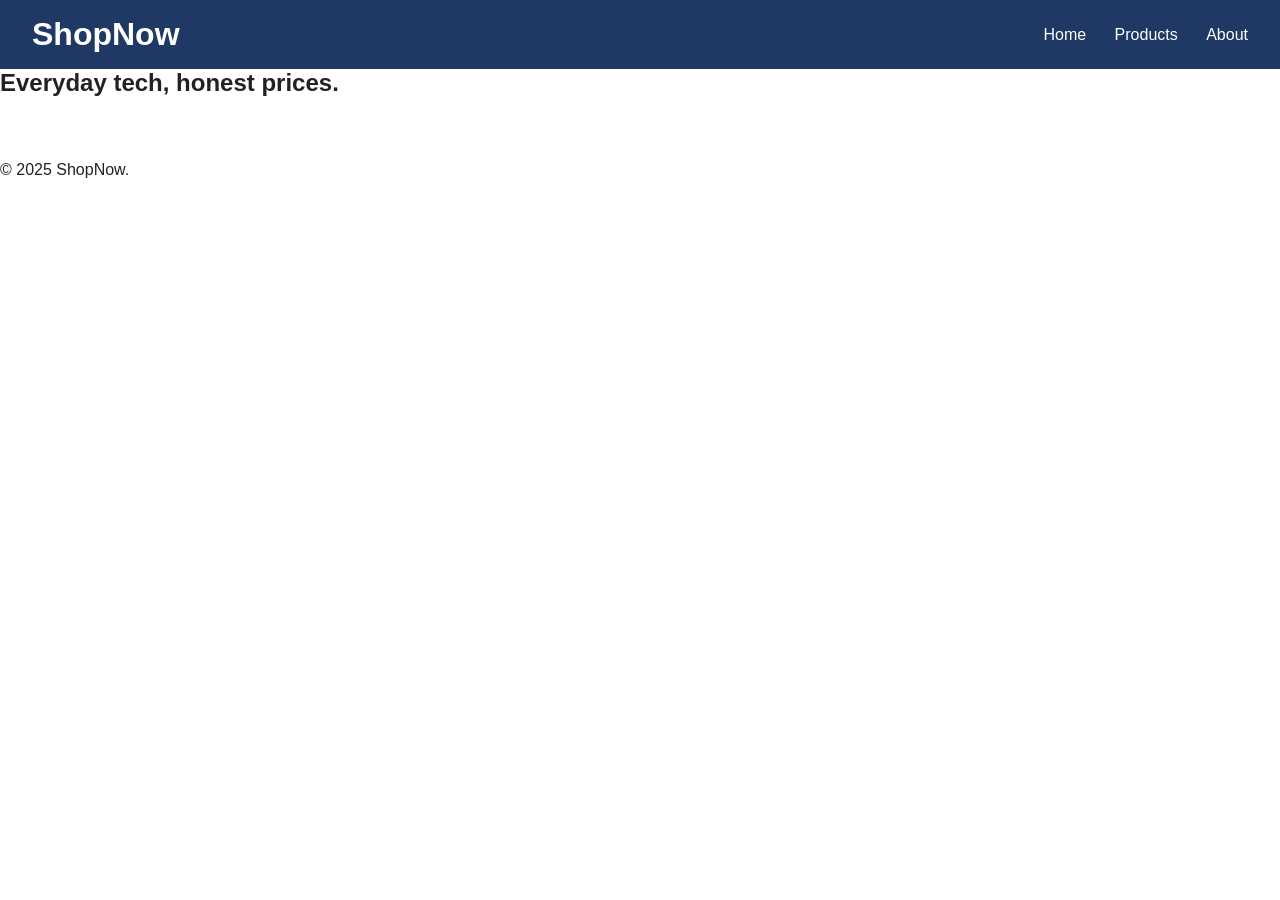
==== index.html @ f51ab5e5 "Initial e-commerce storefront: home, products, about" ====
<!DOCTYPE html>
<html lang="en">
<head>
  <meta charset="UTF-8">
  <meta name="viewport" content="width=device-width, initial-scale=1.0">
  <title>ShopNow — Home</title>
  <link rel="stylesheet" href="css/style.css">
</head>

<body>

  <header class="site-header">
    <h1 class="logo">ShopNow</h1>

    <nav class="main-nav">
      <a href="index.html">Home</a>
      <a href="products.html">Products</a>
      <a href="about.html">About</a>
    </nav>
  </header>

  <section class="hero">
    <h2>Everyday tech, honest prices.</h2>
  </section>

  <section class="product-grid" id="featured-products"></section>

  <footer class="site-footer">
    <p>&copy; 2025 ShopNow.</p>
  </footer>

  <script src="js/app.js"></script>

</body>
</html>
---- css/style.css ----
* {
  box-sizing: border-box;
  margin: 0;
  padding: 0;
}

body {
  font-family: Arial, sans-serif;
  color: #222;
}

.site-header {
  display: flex;
  justify-content: space-between;
  align-items: center;
  padding: 1rem 2rem;
  background: #1f3864;
  color: #fff;
}

.main-nav a {
  color: #fff;
  margin-left: 1.5rem;
  text-decoration: none;
}

.product-grid {
  display: grid;
  grid-template-columns: repeat(auto-fill, minmax(220px, 1fr));
  gap: 1.5rem;
  padding: 2rem;
}

.product {
  border: 1px solid #ddd;
  border-radius: 8px;
  padding: 1rem;
  text-align: center;
}

.product img {
  max-width: 100%;
  height: 140px;
  object-fit: cover;
}

@media (max-width: 600px) {
  .site-header {
    flex-direction: column;
    align-items: flex-start;
  }

  .main-nav a {
    margin-left: 0;
    margin-right: 1rem;
  }
}
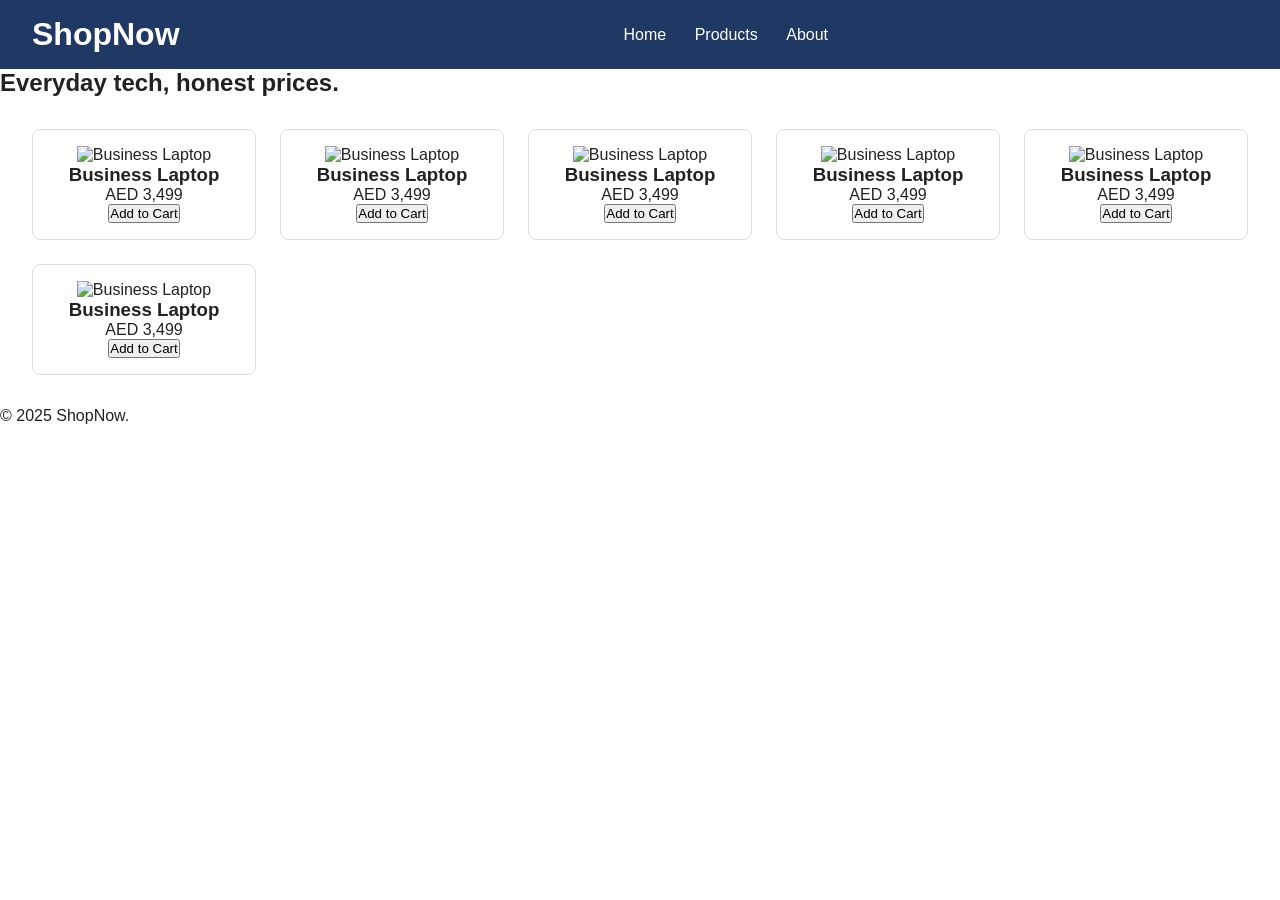
==== commit 83b002e1: "Pending changes exported from your codespace" ====
--- a/index.html
+++ b/index.html
@@ -6,30 +6,64 @@
   <title>ShopNow — Home</title>
   <link rel="stylesheet" href="css/style.css">
 </head>
-
 <body>
-
   <header class="site-header">
     <h1 class="logo">ShopNow</h1>
-
-    <nav class="main-nav">
+    <nav  class="main-nav">
       <a href="index.html">Home</a>
       <a href="products.html">Products</a>
       <a href="about.html">About</a>
     </nav>
+    <span id="auth-nav-slot"></span>
   </header>
 
+ 
   <section class="hero">
     <h2>Everyday tech, honest prices.</h2>
   </section>
+ 
+  <section class="product-grid" id="featured-products">
 
-  <section class="product-grid" id="featured-products"></section>
+<div class="product">
+  <img src="images/laptop.png" alt="Business Laptop">
+  <h3>Business Laptop</h3>
+  <p>AED 3,499</p>
+  <button>Add to Cart</button>
+</div>
+<div class="product">
+  <img src="images/laptop.png" alt="Business Laptop">
+  <h3>Business Laptop</h3>
+  <p>AED 3,499</p>
+  <button>Add to Cart</button>
+</div>
+<div class="product">
+  <img src="images/laptop.png" alt="Business Laptop">
+  <h3>Business Laptop</h3>
+  <p>AED 3,499</p>
+  <button>Add to Cart</button>
+</div>
+<div class="product">
+  <img src="images/laptop.png" alt="Business Laptop">
+  <h3>Business Laptop</h3>
+  <p>AED 3,499</p>
+  <button>Add to Cart</button>
+</div>
+<div class="product">
+  <img src="images/laptop.png" alt="Business Laptop">
+  <h3>Business Laptop</h3>
+  <p>AED 3,499</p>
+  <button>Add to Cart</button>
+</div>
+<div class="product">
+  <img src="images/laptop.png" alt="Business Laptop">
+  <h3>Business Laptop</h3>
+  <p>AED 3,499</p>
+  <button>Add to Cart</button>
+</div>
 
-  <footer class="site-footer">
-    <p>&copy; 2025 ShopNow.</p>
-  </footer>
 
-  <script src="js/app.js"></script>
-
+  </section>
+ 
+  <footer class="site-footer"><p>&copy; 2025 ShopNow.</p></footer>
 </body>
 </html>
